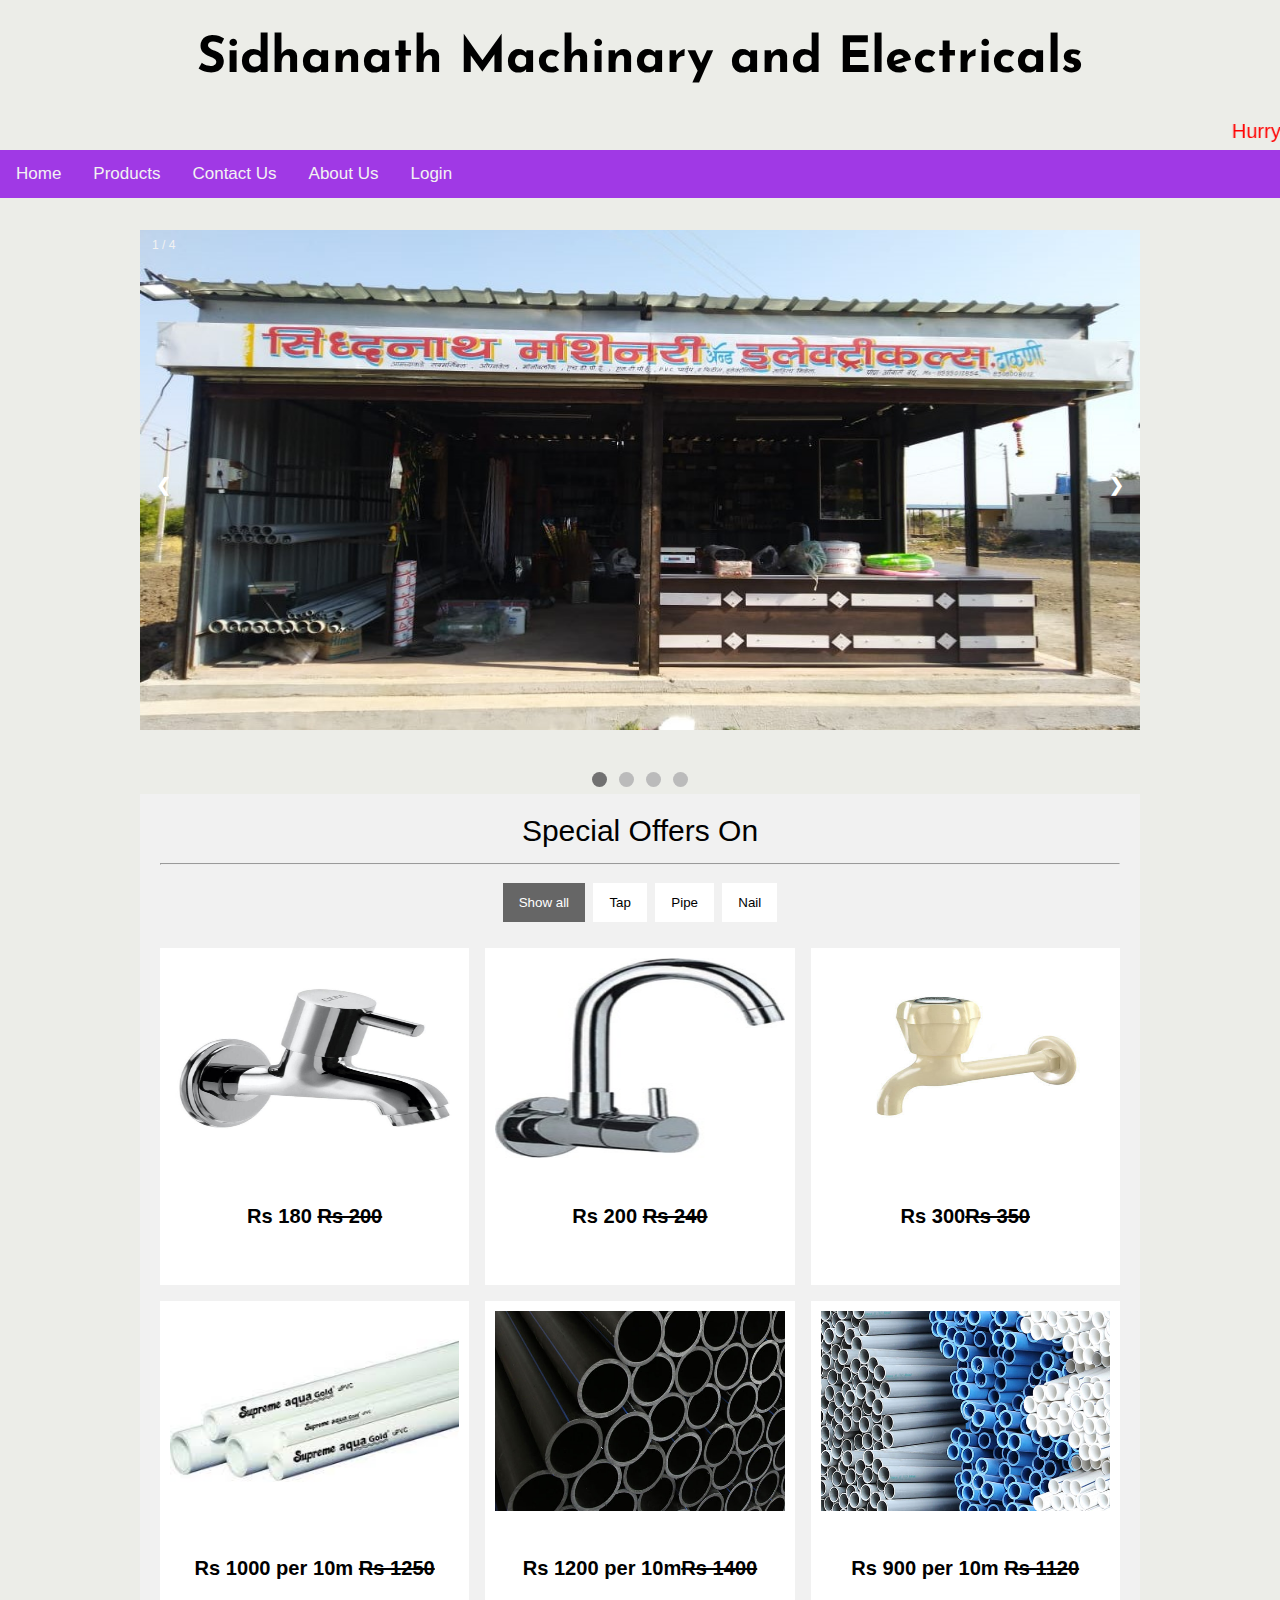
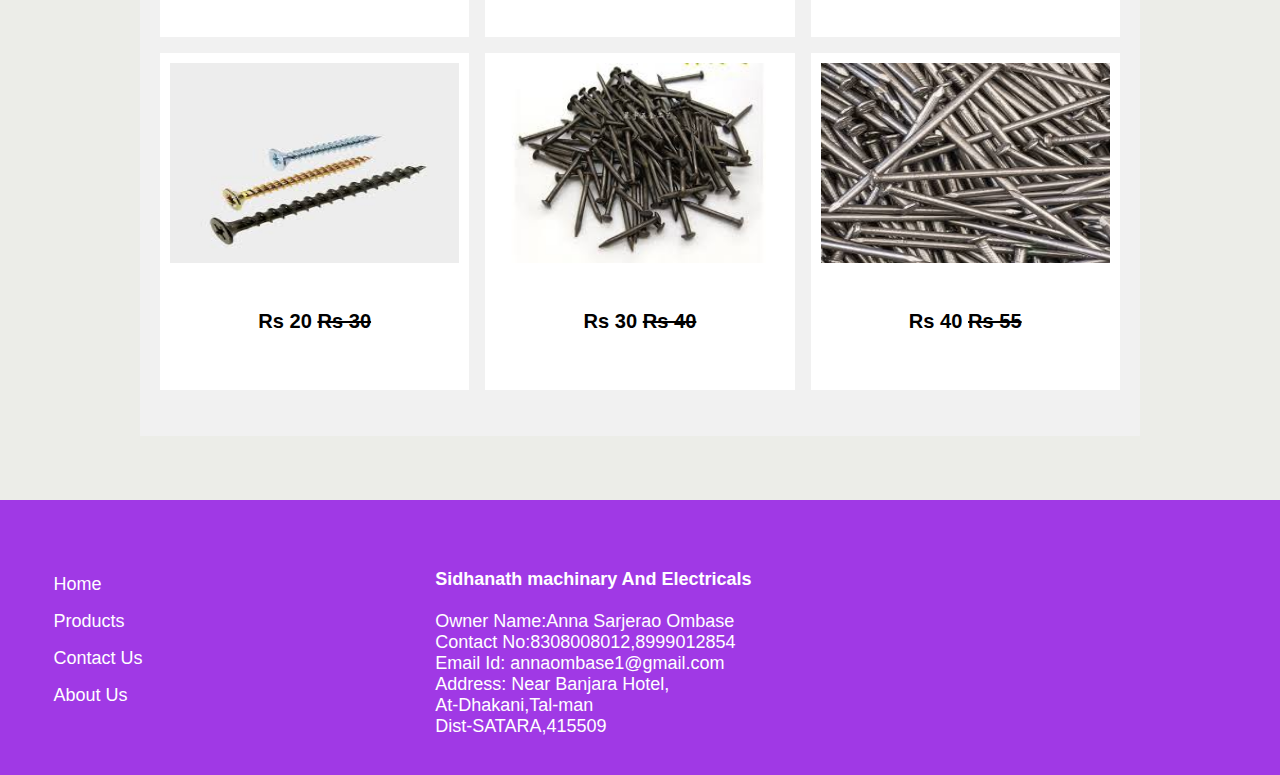
==== index.html @ b683e8db "shop website" ====
<!DOCTYPE html>
<html>
<head>
<meta name="viewport" content="width=device-width, initial-scale=1">
 <link rel="stylesheet" href="css/1.css">
</head>
<body>
	<h1>Sidhanath Machinary and Electricals</h1>
<marquee>Hurry Up! Sale will be live for few hours only</marquee>
<div id="navbar">
  <a href="home.html">Home</a>
  <a href="product1.html">Products</a>
  <a href="Contact.html">Contact Us</a>
  <a href="about.html">About Us</a>
  

  <a class="bb" href="login/index.html">Login</a>


</div>
<br>
<div class="slideshow-container">
<div class="mySlides fade">
  <div class="numbertext">1 / 4</div>
  <img class="img1" src="image/1.jpeg" style="width:100%">

  <div class="text"></div>
</div>

<div class="mySlides fade">
  <div class="numbertext">2 / 4</div>
  <img class="img1" src="image/2.jpg" style="width:100%">
  <div class="text"></div>
</div>

<div class="mySlides fade">
  <div class="numbertext">3 / 4</div>
  <img class="img1" src="image/3.jpg" style="width:100%">
  <div class="text"></div>
</div>

<div class="mySlides fade">
  <div class="numbertext">4 / 4</div>
  <img class="img1" src="image/4.jpg" style="width:100%">
  <div class="text"></div>
</div>

<a class="prev" onclick="plusSlides(-1)">&#10094;</a>
<a class="next" onclick="plusSlides(1)">&#10095;</a>
</div>
</div>
<br>

<div style="text-align:center">
  <span class="dot" onclick="currentSlide(1)"></span> 
  <span class="dot" onclick="currentSlide(2)"></span> 
  <span class="dot" onclick="currentSlide(3)"></span> 
  <span class="dot" onclick="currentSlide(4)"></span> 
</div>
<!--image gallery code starts-->
<div class="main">
<div class="body"3
<h1 style="font-size: 30px;text-align: center;">Special Offers On</h1>
<hr>

<div id="myBtnContainer">
  <button class="btn active" onclick="filterSelection('all')"> Show all</button>
  <button class="btn" onclick="filterSelection('nature')">Tap</button>
  <button class="btn" onclick="filterSelection('cars')">Pipe</button>
  <button class="btn" onclick="filterSelection('people')">Nail</button>
</div>

<!-- Portfolio Gallery Grid -->
<div class="row">
  <div class="column nature">
    <div class="content">
      <img src="image/5.jpg" alt="Mountains" style="width:100%">
      <h6>Rs 180 <strike>Rs 200</strike> </h6>
    </div>
  </div>
  <div class="column nature">
    <div class="content">
    <img src="image/6.jpg" alt="Lights" style="width:100%">
          <h6>Rs 200 <strike>Rs 240</strike> </h6>
 </div>
  </div>
  <div class="column nature">
    <div class="content">
    <img src="image/8.jpg" alt="Nature" style="width:100%">
          <h6>Rs 300<strike>Rs 350</strike> </h6>
</div>
  </div>
  
  <div class="column cars">
    <div class="content">
      <img src="image/9.jpg" alt="Car" style="width:100%">
            <h6>Rs 1000 per 10m  <strike>Rs 1250</strike> </h6>

     
    </div>
  </div>
  <div class="column cars">
    <div class="content">
    <img src="image/1.jpg" alt="Car" style="width:100%">
          <h6>Rs 1200 per 10m<strike>Rs 1400</strike> </h6>

     
    </div>
  </div>
  <div class="column cars">
    <div class="content">
    <img src="image/12.jpg" alt="Car" style="width:100%" height="100px">
          <h6>Rs 900 per 10m <strike>Rs 1120</strike> </h6>
    </div>
  </div>

  <div class="column people">
    <div class="content">
      <img src="image/14.jpg" alt="Car" style="width:100%">
           <h6>Rs 20 <strike>Rs 30</strike> </h6>

    </div>
  </div>
  <div class="column people">
    <div class="content">
    <img src="image/15.jpg" alt="Car" style="width:100%">
            <h6>Rs 30 <strike>Rs 40</strike> </h6>

    </div>
  </div>
  <div class="column people">
    <div class="content">
    <img src="image/16.jpg" alt="Car" style="width:100%">
           <h6>Rs 40 <strike>Rs 55</strike> </h6>

   
    </div>
  </div>
<!-- END GRID -->
</div>
</div>
<!-- END MAIN -->
</div>
<!--image grid ends here-->
<br>
<br>
<footer class="flex-container">
  
<div class="abc">
  <ul>
  <li><a class="aa" href="home.html">Home</a></li>
  <li><a class="aa" href="product1.html">Products</a></li>
  <li><a class="aa" href="Contact.html">Contact Us</a></li>
  <li><a class="aa" href="about.html">About Us</a></li>
 </ul>
</div>
  <div class="abc fon"><br><p>
<b>Sidhanath machinary And Electricals</b>
<br>
<br>
Owner Name:Anna Sarjerao Ombase 
<br>
Contact No:8308008012,8999012854
<br> 
Email Id: annaombase1@gmail.com
<br> 
Address:&nbsp;Near Banjara Hotel,<br>At-Dhakani,Tal-man<br>Dist-SATARA,415509
<br>
</p>
  </div>
  <div class="abc"><br><iframe src="https://www.google.com/maps/embed?pb=!1m18!1m12!1m3!1d3803.1680480463137!2d74.69486845059193!3d17.59475320136285!2m3!1f0!2f0!3f0!3m2!1i1024!2i768!4f13.1!3m3!1m2!1s0x3bc3e5d04a1dc019%3A0xcda04c031aeb17af!2sBanjara+Hotel%2CDhakani!5e0!3m2!1sen!2sin!4v1555063422461!5m2!1sen!2sin" frameborder="0" style="border:0" allowfullscreen></iframe></div>  

</footer>

<script type="text/javascript" src="1.js"></script>

</body>
</html>
---- css/1.css ----
@import url('https://fonts.googleapis.com/css?family=Josefin+Sans');
@import url('https://fonts.googleapis.com/css?family=Oswald');

#iframe
{
padding-left: 50px;
}
body {
  margin: 0;
  font-size: 28px;
  font-family:sans-serif;
  background-color:#ecede8;

}
h1
{
   text-align: center;
   font-family: 'Josefin Sans', sans-serif;
   font-size: 50px;
}
h2
{
  text-align:center;
  font-family: 'Oswald', sans-serif;
  font-size: 30px;
}
marquee
{
  color:red;
  font-size: 20px;
}
.header {
  background-color: #f1f1f1;
  padding: 30px;
  text-align: center;
}

#navbar {
  overflow: hidden;
  z-index: 1;
  background-color:#a039e5;
}

#navbar a {
  float: left;
  display: block;
  color: #f2f2f2;
  text-align: center;
  padding: 14px 16px;
  text-decoration: none;
  font-size: 17px;
}
#bb
{
  float:left;
  display: block;
  color: #f2f2f2;
  text-align: center;
  padding: 14px 16px;
  text-decoration: none;
  font-size: 17px;  
}

#navbar a:hover {
  background-color:#2196F3;
  color:white;
}
#navbar b:hover {
  background-color:#2196F3;
  color:white;
}

.sticky {
  position: fixed;
  top: 0;
  width: 100%;
}

.sticky + .content {
  padding-top: 60px;
}

.img1{
  height:500px;
  display: inherit;
  float: none;
  margin-top: 105px;
  margin-left: auto;
  margin-right: auto;
  width: 100%;
  padding:0px;
  margin:auto;

  
}
img{
  height:200px;
  display: inherit;
  float: none;
  margin-top: 105px;
  margin-left: auto;
  margin-right: auto;
  width: 100%;
  padding:0px;
  margin:auto;

  
}
* {box-sizing: border-box}
body {font-family: Verdana, sans-serif; margin:0}
.mySlides {display: none}
img {vertical-align: middle;}

/* Slideshow container */
.slideshow-container {
  max-width: 1000px;
  position: relative;
  margin: auto;
}

/* Next & previous buttons */
.prev, .next {
  cursor: pointer;
  position: absolute;
  top: 50%;
  width: auto;
  padding: 16px;
  margin-top: -22px;
  color: white;
  font-weight: bold;
  font-size: 18px;
  transition: 0.6s ease;
  border-radius: 0 3px 3px 0;
  user-select: none;
}
/*gallery*/
/* Position the "next button" to the right */
.next {
  right: 0;
  border-radius: 3px 0 0 3px;
}

/* On hover, add a black background color with a little bit see-through */
.prev:hover, .next:hover {
  background-color: rgba(0,0,0,0.8);
}

/* Caption text */
.text {
  color: #f2f2f2;
  font-size: 15px;
  padding: 8px 12px;
  position: absolute;
  bottom: 8px;
  width: 100%;
  text-align: center;
}

/* Number text (1/3 etc) */
.numbertext {
  color: #f2f2f2;
  font-size: 12px;
  padding: 8px 12px;
  position: absolute;
  top: 0;
}

/* The dots/bullets/indicators */
.dot {
  cursor: pointer;
  height: 15px;
  width: 15px;
  margin: 0 2px;
  background-color: #bbb;
  border-radius: 50%;
  display: inline-block;
  transition: background-color 0.6s ease;
}

.active, .dot:hover {
  background-color: #717171;
}

/* Fading animation */
.fade {
  -webkit-animation-name: fade;
  -webkit-animation-duration: 1.5s;
  animation-name: fade;
  animation-duration: 1.5s;
}

@-webkit-keyframes fade {
  from {opacity: .4} 
  to {opacity: 1}
}

@keyframes fade {
  from {opacity: .4} 
  to {opacity: 1}
}/*code ends here*/

/*image grid code starts here*/

* {
  box-sizing: border-box;
}

.body {
  background-color: #f1f1f1;
  padding: 20px;
  font-family: Arial;
}

/* Center website */
.main {
  max-width: 1000px;
  margin: auto;
}

/*h1 {
  font-size: 50px;
  word-break: break-all;
}*/

.row {
  margin: 10px -16px;
}

/* Add padding BETWEEN each column */
.row,
.row > .column {
  padding: 8px;
}

/* Create three equal columns that floats next to each other */
.column {
  float: left;
  width: 33.33%;
  display: none; /* Hide all elements by default */
}

/* Clear floats after rows */ 
.row:after {
  content: "";
  display: table;
  clear: both;
}

/* Content */
.content {
  background-color: white;
  padding: 10px;
}

/* The "show" class is added to the filtered elements */
.show {
  display: block;
}

/* Style the buttons */
.btn {
  border: none;
  outline: none;
  padding: 12px 16px;
  background-color: white;
  cursor: pointer;
}

.btn:hover {
  background-color: #ddd;
}

.btn.active {
  background-color: #666;
  color: white;
}
/*image grid code ends here*/

footer
{
  width: 100%;
  height:275px;
  background-color: #a039e5;
 display: flex;
  justify-content: center;
 
}

ul{
list-style: none;

}
ul > li{
margin: 5px;
color:white;


}
.abc{
 height: 200px;
 width: 32%;
 margin: auto;

}
.aa
{
  text-decoration: none;
  color:white;
  font-size: 18px;
}
.fon{
  font-size: 18px;
  color: white;
  margin-top: 30px;
}
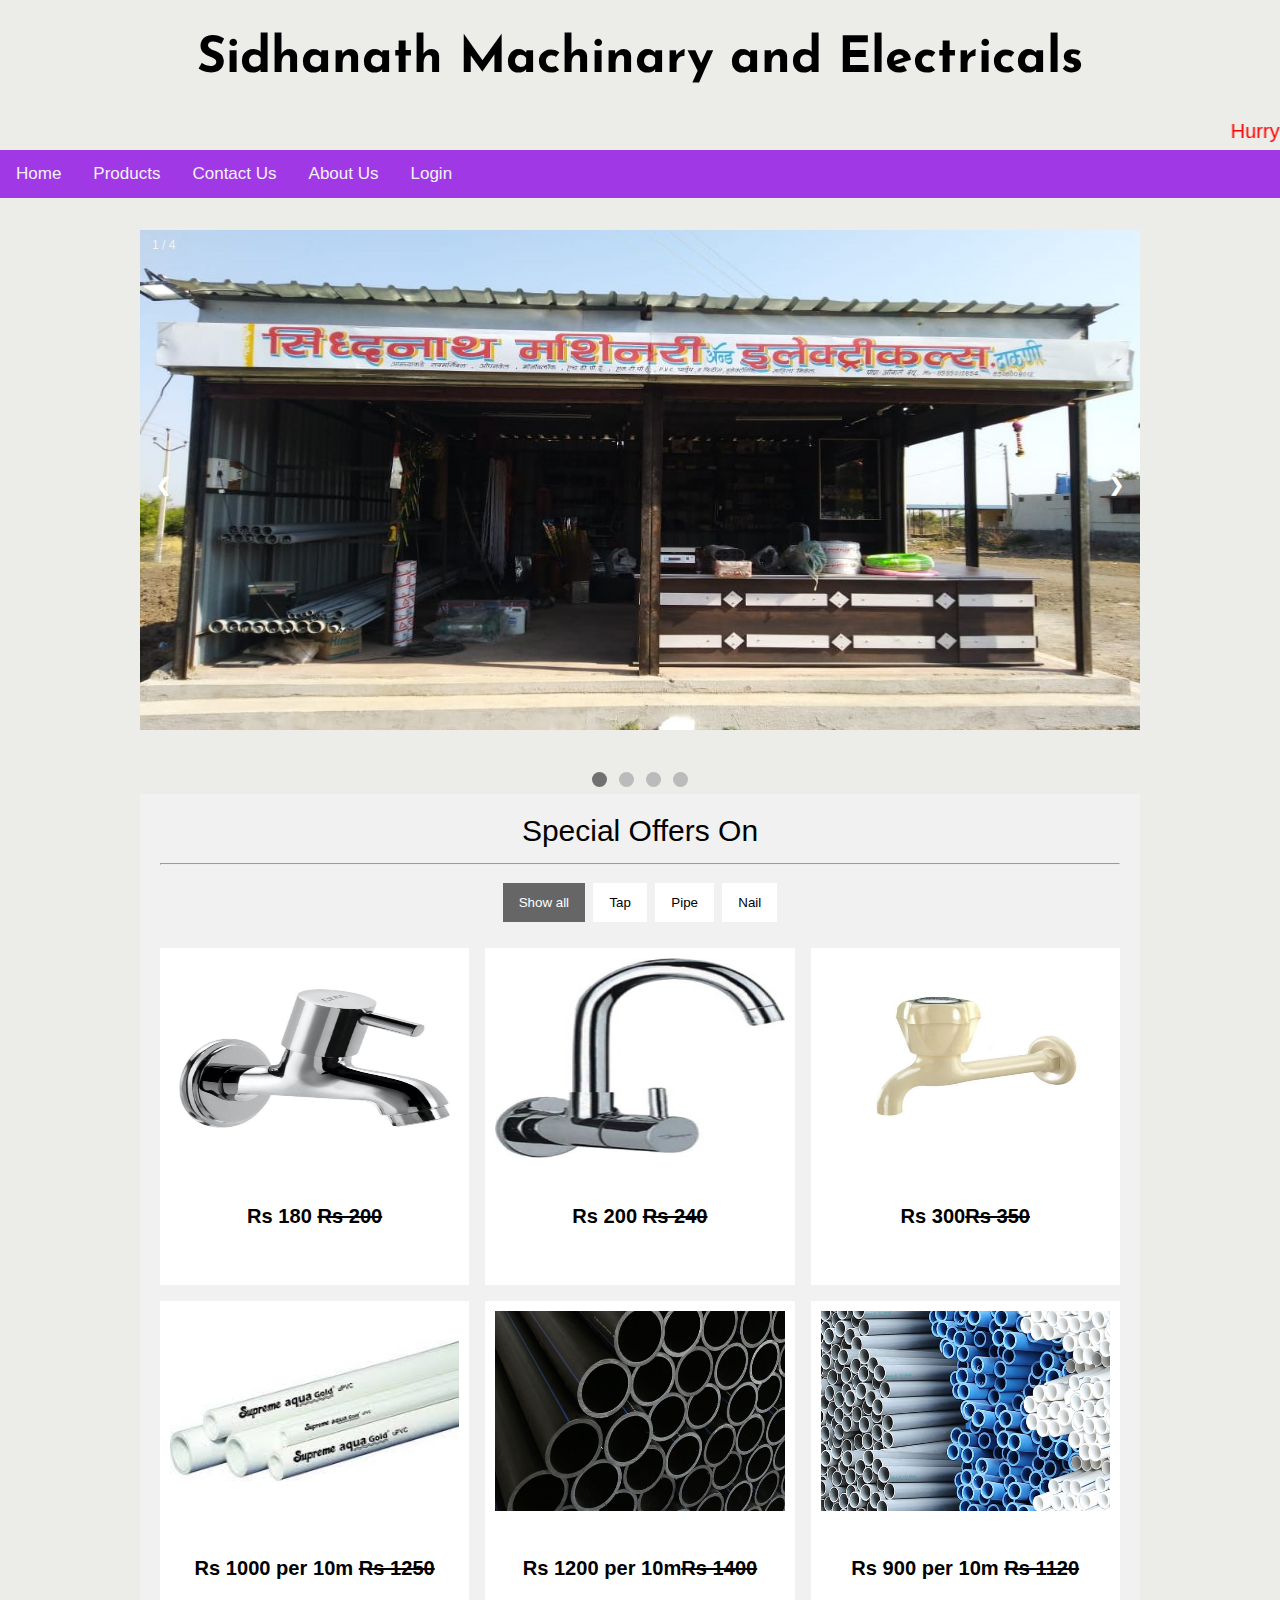
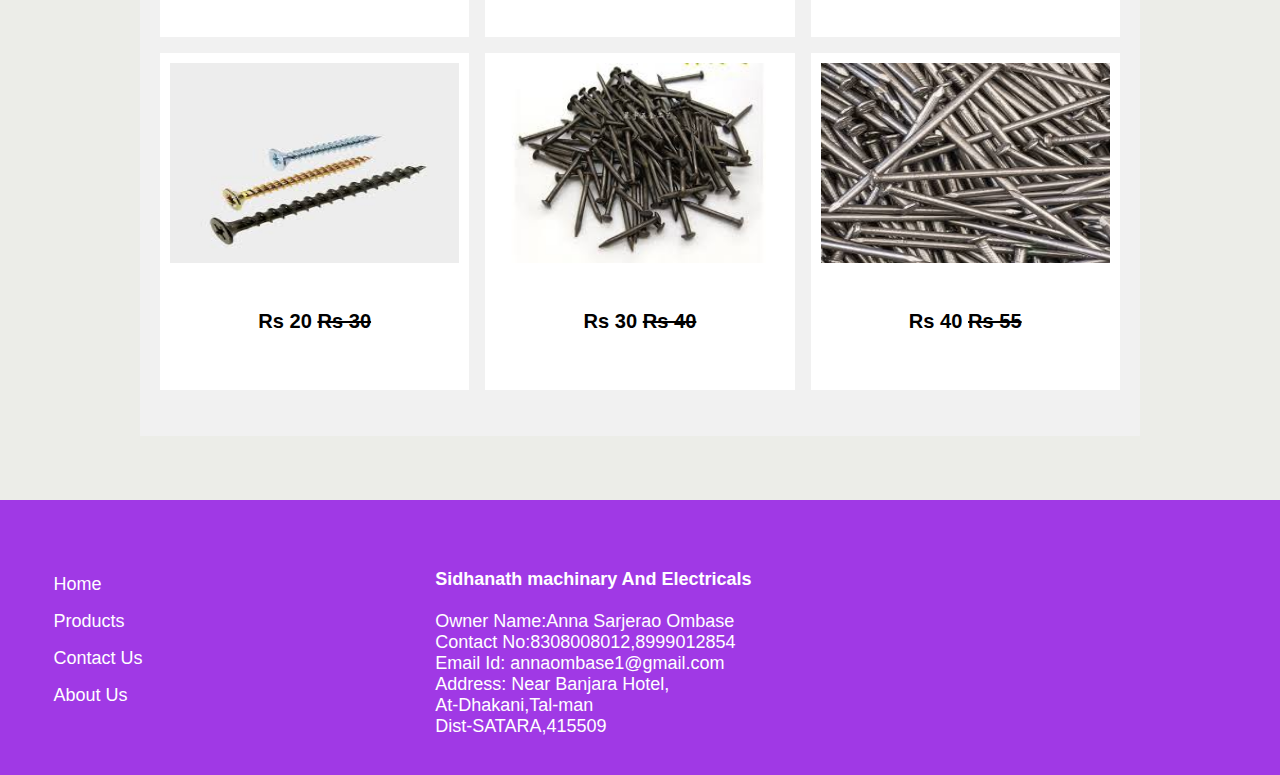
==== commit 2650381e: "Update index.html" ====
--- a/index.html
+++ b/index.html
@@ -10,7 +10,7 @@
 <div id="navbar">
   <a href="home.html">Home</a>
   <a href="product1.html">Products</a>
-  <a href="Contact.html">Contact Us</a>
+  <a href="./Contact.html">Contact Us</a>
   <a href="about.html">About Us</a>
   
 
@@ -175,4 +175,4 @@
 <script type="text/javascript" src="1.js"></script>
 
 </body>
-</html>+</html>
